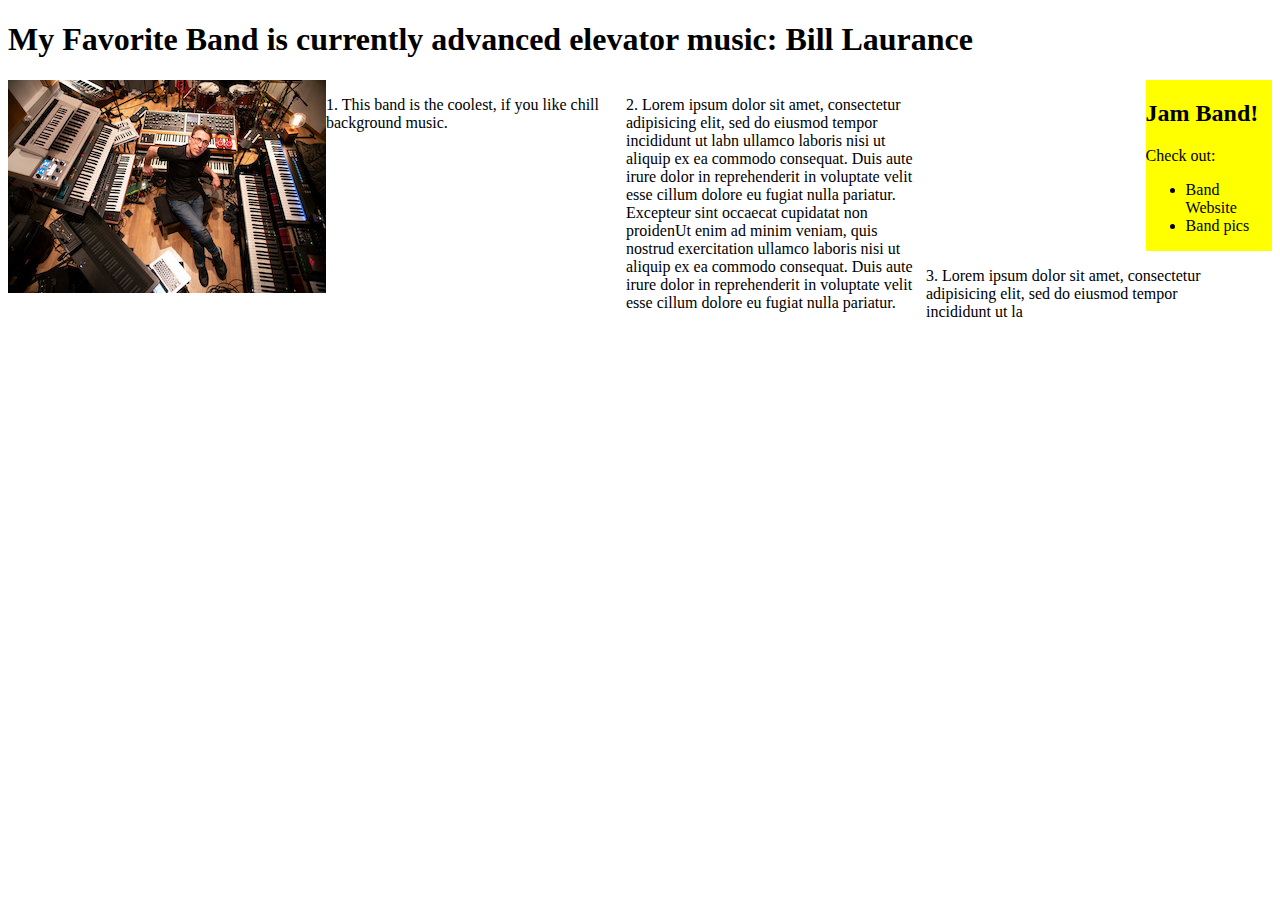
==== index.html @ 66fa8ee9 "Updating css, img, and renames banproject.html to index.html" ====
<!DOCTYPE html>
<html>
  <head>
    <link href="css/styles.css" rel="stylesheet" type="text/css">
    <title>My Fav Band</title>
  </head>
  <body>
    
    <h1> My Favorite Band is currently advanced elevator music: Bill Laurance </h1>
    <img src="bill.jpg" alt="An image of the band">
    <div class="sidebar">
      <h2>Jam Band!</h2>
      <p> Check out:</p>
      <ul>
        <li>Band Website</li>
        <li>Band pics</li>
      
      </ul>
    </div>
    <div class="column">
     <p> 1. This band is the coolest, if you like chill background music.  </p>
    </div>
    <div class="column">
      <p> 2. Lorem ipsum dolor sit amet, consectetur adipisicing elit, sed do eiusmod tempor incididunt ut labn ullamco laboris nisi ut aliquip ex ea commodo consequat. Duis aute irure dolor in reprehenderit in voluptate velit esse cillum dolore eu fugiat nulla pariatur. Excepteur sint occaecat cupidatat non proidenUt enim ad minim veniam, quis nostrud exercitation ullamco laboris nisi ut aliquip ex ea commodo consequat. Duis aute irure dolor in reprehenderit in voluptate velit esse cillum dolore eu fugiat nulla pariatur.</p>
     </div>
     <div class="column">
      <p> 3. Lorem ipsum dolor sit amet, consectetur adipisicing elit, sed do eiusmod tempor incididunt ut la</p>
     </div>
    </body>
</html>
---- css/styles.css ----
img {
  float: left;
  
}
.sidebar {
  width: 10%;
  float: right;
  background-color: yellow;s
}
.column {
  width: 300px;
  float: left;
}
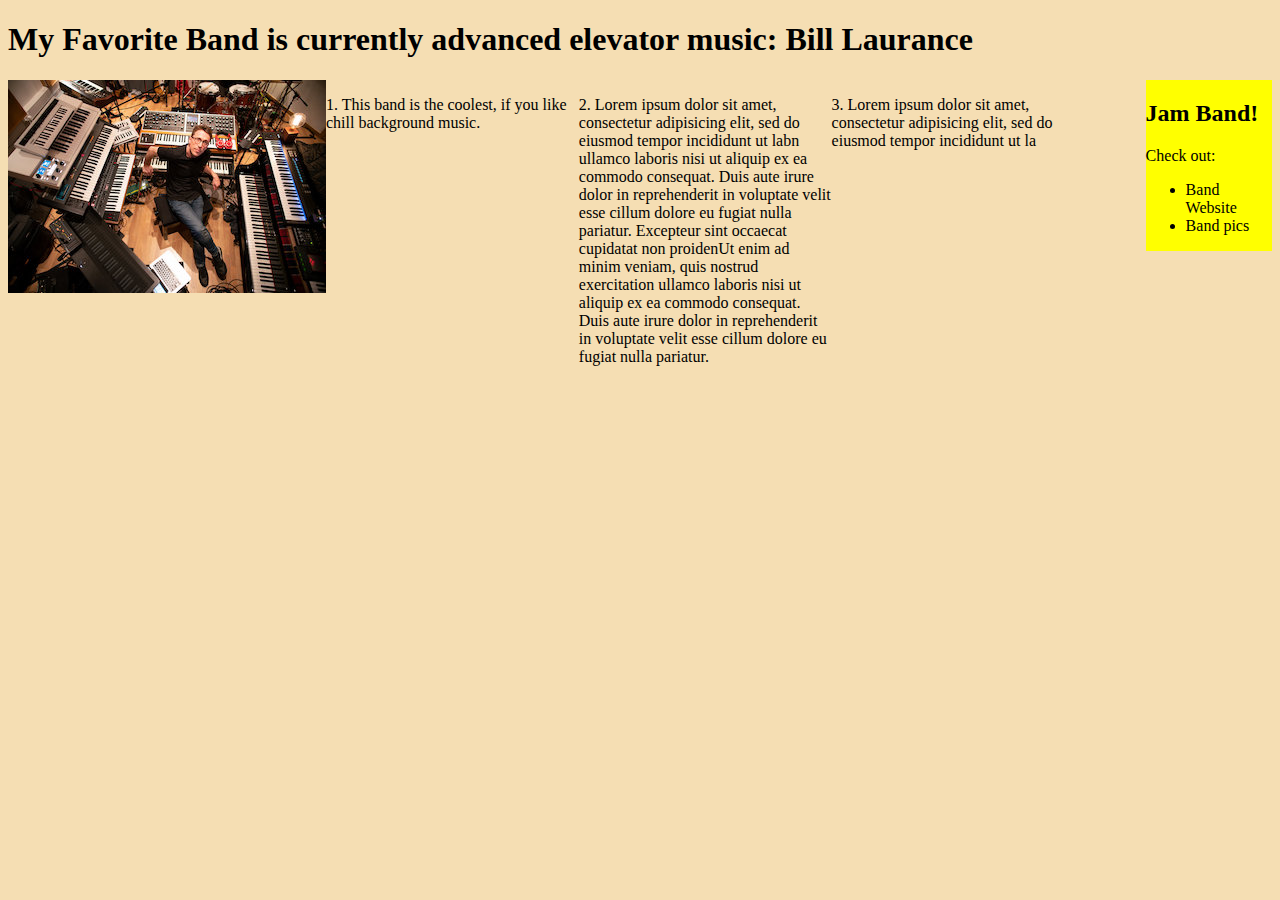
==== commit 0eb2490a: "updating column width" ====
--- a/index.html
+++ b/index.html
@@ -7,7 +7,7 @@
   <body>
     
     <h1> My Favorite Band is currently advanced elevator music: Bill Laurance </h1>
-    <img src="bill.jpg" alt="An image of the band">
+      <img src="img/bill.jpg" alt="An image of the band">
     <div class="sidebar">
       <h2>Jam Band!</h2>
       <p> Check out:</p>
@@ -17,6 +17,7 @@
       
       </ul>
     </div>
+
     <div class="column">
      <p> 1. This band is the coolest, if you like chill background music.  </p>
     </div>
@@ -26,5 +27,8 @@
      <div class="column">
       <p> 3. Lorem ipsum dolor sit amet, consectetur adipisicing elit, sed do eiusmod tempor incididunt ut la</p>
      </div>
+
+     
+
     </body>
 </html>--- a/css/styles.css
+++ b/css/styles.css
@@ -1,13 +1,15 @@
 img {
   float: left;
-  
+}
+body {
+  background-color: wheat;
 }
 .sidebar {
   width: 10%;
   float: right;
-  background-color: yellow;s
+  background-color: yellow;
 }
 .column {
-  width: 300px;
+  width: 20%;
   float: left;
 }